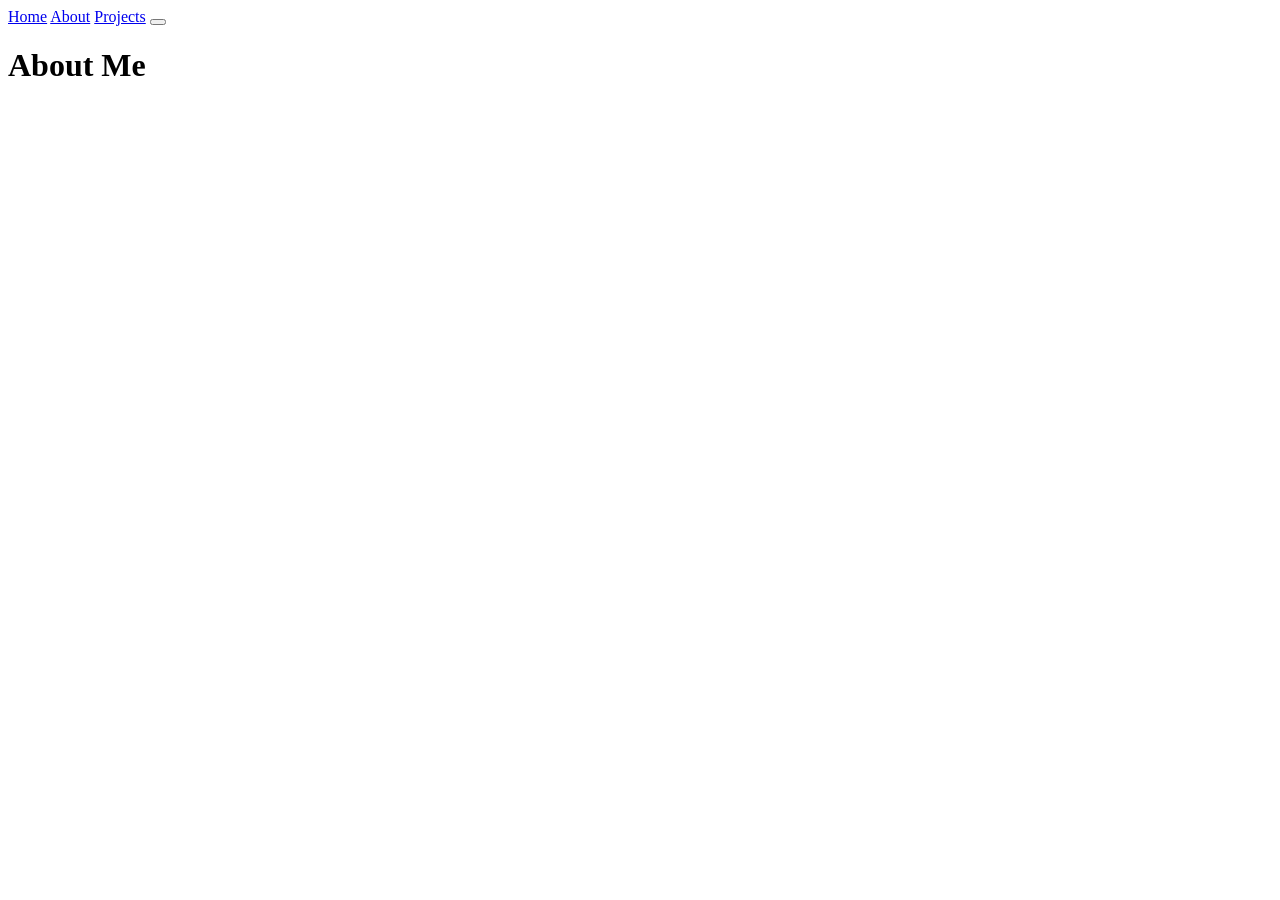
==== about.html @ 51ae7a5a "Create about.html" ====
<!DOCTYPE html>
<html lang="en">
<head>
    <meta charset="UTF-8">
    <title>About — My Portfolio</title>
    <link rel="stylesheet" href="style.css">
    <script defer src="script.js"></script>
</head>

<body>
    <nav>
        <a href="index.html">Home</a>
        <a href="about.html" class="active">About</a>
        <a href="projects.html">Projects</a>
        <button id="theme-toggle" aria-label="Toggle dark mode"></button>
    </nav>

    <header>
        <h1>About Me</h1>
    </header>

    <!-- ===== Add ABOUT content here ===== -->
    <!-- Example:
    <section>
        <p>I study applied physics and bioengineering...</p>
    </section>
    -->

</body>
</html>
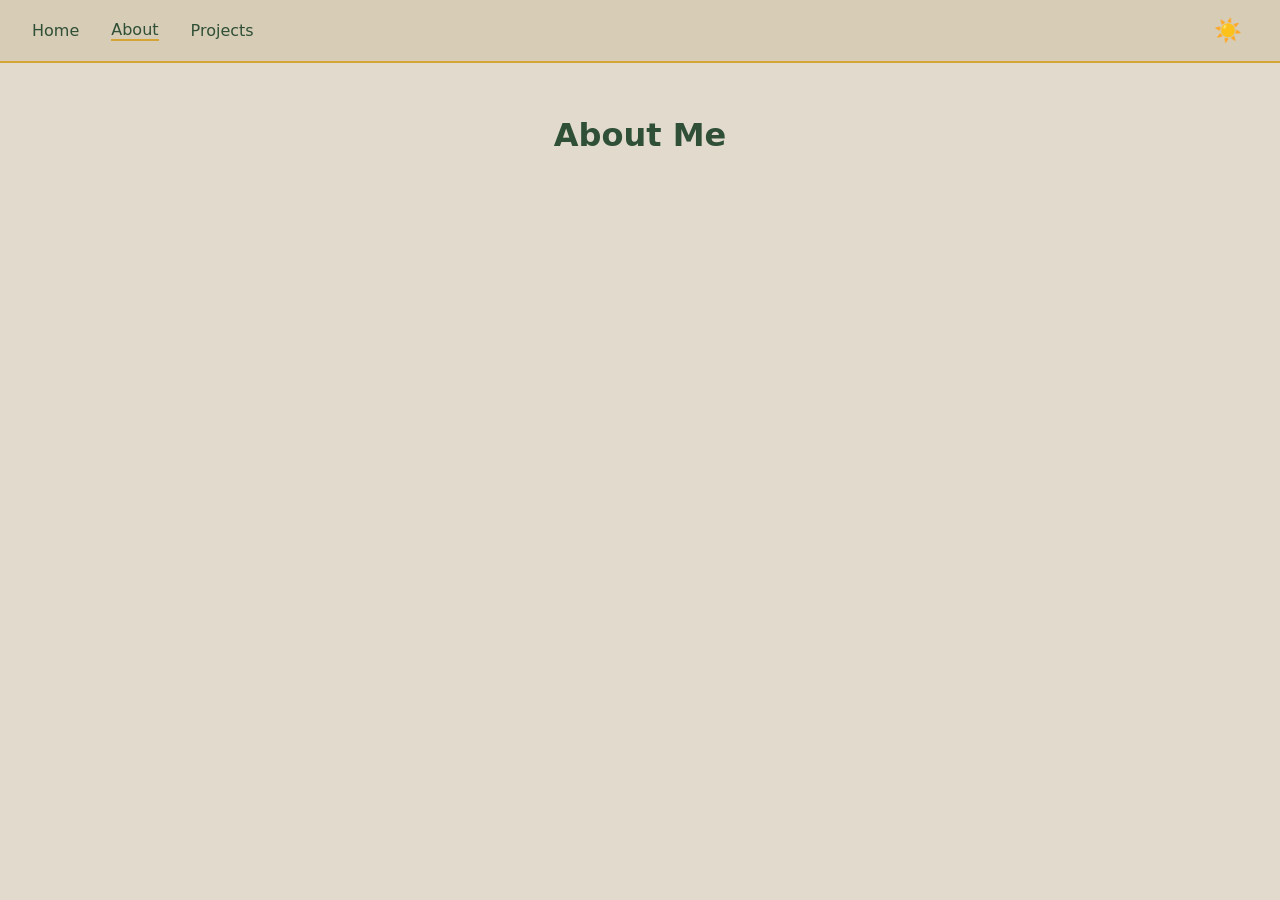
==== commit 0804f632: "Update about.html" ====
--- a/about.html
+++ b/about.html
@@ -2,7 +2,7 @@
 <html lang="en">
 <head>
     <meta charset="UTF-8">
-    <title>About — My Portfolio</title>
+    <title>Mrn-Nchls Home</title>
     <link rel="stylesheet" href="style.css">
     <script defer src="script.js"></script>
 </head>
--- a/style.css
+++ b/style.css
@@ -0,0 +1,97 @@
+/* ===========================
+   COLOR VARIABLES
+=========================== */
+
+:root {
+    --bg: #e2dbcd;        /* cream */
+    --text: #2f4f36;      /* dark sage */
+    --accent: #d4a436;    /* mustard yellow */
+    --nav-bg: #d7ccb6;
+    --toggle-sun: "☀️";
+    --toggle-moon: "🌙";
+}
+
+body.dark {
+    --bg: #2b2d31;        /* dark slate */
+    --text: #699673;      /* light sage */
+    --nav-bg: #1f2023;
+}
+
+/* ===========================
+   BASE STYLING
+=========================== */
+
+body {
+    margin: 0;
+    padding: 0;
+    font-family: verdana, system-ui, sans-serif;
+    background: var(--bg);
+    color: var(--text);
+    transition: background 0.3s, color 0.3s;
+}
+
+header {
+    font-family: verdana, system-ui, sans-serif;
+    font-weight: bold;
+    text-align: center;
+    padding: 2rem;
+}
+
+/* ===========================
+   NAVIGATION BAR
+=========================== */
+
+nav {
+    display: flex;
+    align-items: center;
+    justify-content: flex-start;
+    gap: 2rem;
+
+    padding: 1rem 2rem;
+    background: var(--nav-bg);
+    border-bottom: 2px solid var(--accent);
+    position: sticky;
+    top: 0;
+}
+
+nav a {
+    text-decoration: none;
+    color: var(--text);
+    font-weight: 500;
+}
+
+nav a.active {
+    border-bottom: 2px solid var(--accent);
+}
+
+nav a:hover {
+    color: var(--accent);
+}
+
+/* ===========================
+   THEME TOGGLE
+=========================== */
+
+#theme-toggle {
+    margin-left: auto;
+    background: none;
+    border: none;
+    font-size: 1.4rem;
+    cursor: pointer;
+}
+
+/* sun/moon icons through content */
+#theme-toggle::before {
+    content: var(--toggle-sun);
+}
+
+body.dark #theme-toggle::before {
+    content: var(--toggle-moon);
+}
+
+.img-responsive {
+    max-width: 800px;   /* Shrinks when needed */
+    height: auto;      /* Keeps correct aspect ratio */
+    display: block;    /* Removes inline gaps */
+    margin: 0 auto;    /* Optional: centers the image */
+}
